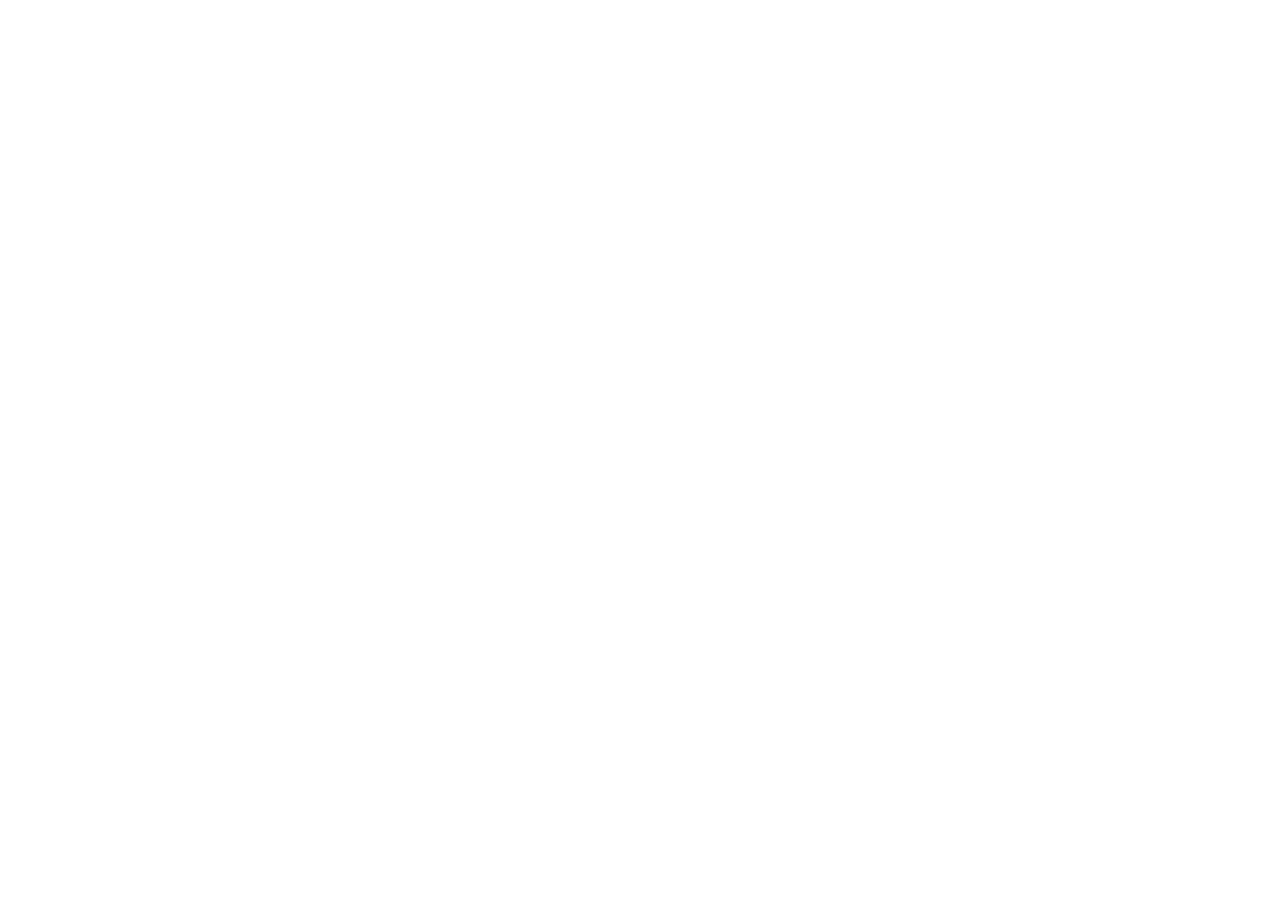
==== Clase_n6_Desafio_Complementario_Barrionuebo_Damian/index.html @ c782f209 "first commit" ====
<!DOCTYPE html>
<html lang="en">
<head>
    <meta charset="UTF-8">
    <meta http-equiv="X-UA-Compatible" content="IE=edge">
    <meta name="viewport" content="width=device-width, initial-scale=1.0">
    <title>Document</title>
    <link rel="stylesheet" href="css/style.css">
</head>
<body>
    <script src="script/main.js"></script>
</body>
</html>
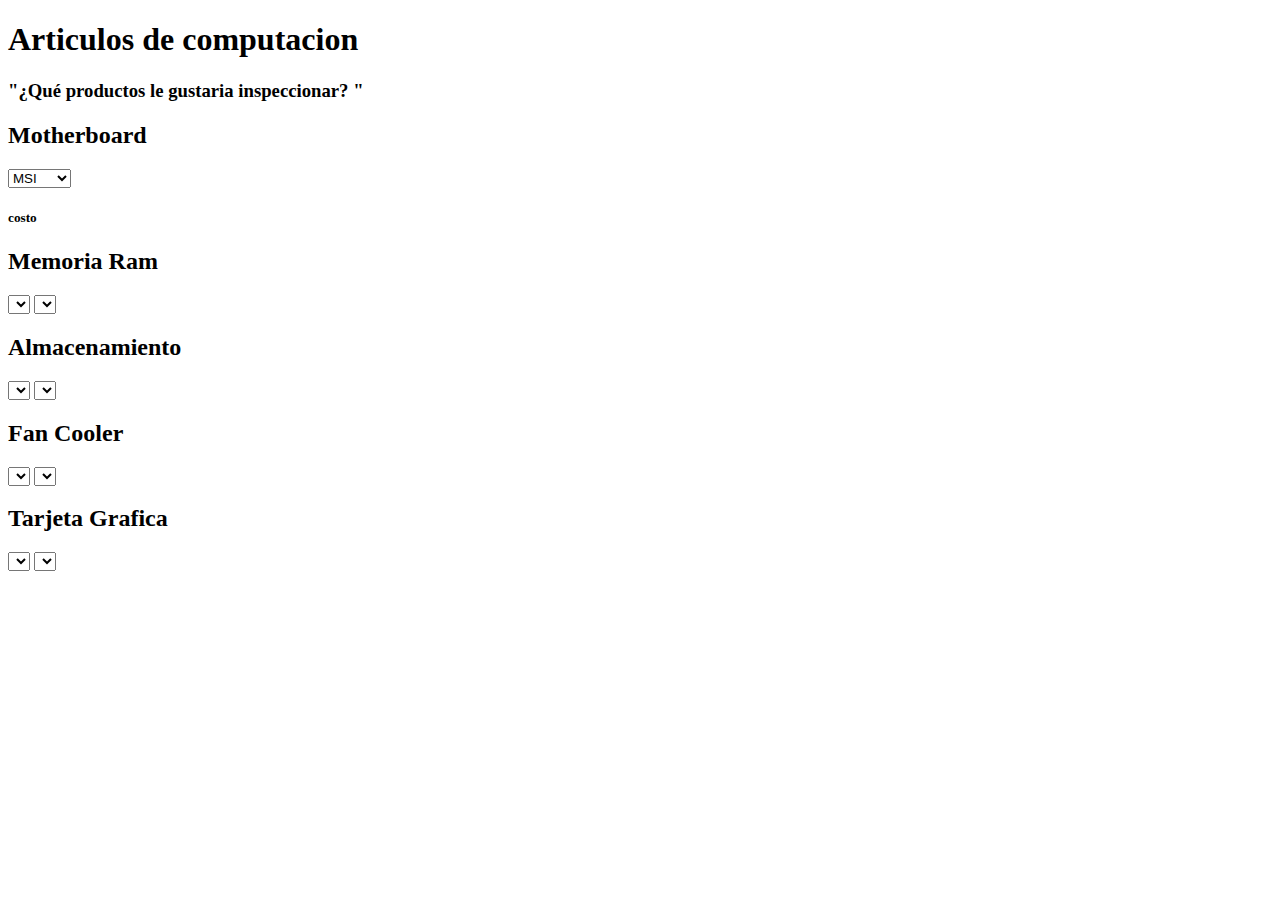
==== commit 1c9cf87f: "firt commit" ====
--- a/Clase_n6_Desafio_Complementario_Barrionuebo_Damian/index.html
+++ b/Clase_n6_Desafio_Complementario_Barrionuebo_Damian/index.html
@@ -8,6 +8,47 @@
     <link rel="stylesheet" href="css/style.css">
 </head>
 <body>
+    <header>
+        <h1>Articulos de computacion</h1>
+        <h3>"¿Qué productos le gustaria inspeccionar? "</h3>
+    </header>
+
+    <main>
+        <div class="categoria">
+            <h2>Motherboard</h2>
+            <select name="mother" id="productos" onchange="seleccion()">
+                <option value="MSI">MSI</option>
+                <option value="Asrock">Asrock</option>
+                <option value="EVGA">EVGA</option>
+                <option value="Asus">Asus</option>
+            </select>
+            <div>
+                <h5 id="costo">costo</h5>
+            </div>
+            
+        </div>
+        <div class="categoria">
+            <h2>Memoria Ram</h2>
+            <select name="" id=""></select>
+            <select name="" id=""></select>
+        </div>
+        <div class="categoria">
+            <h2>Almacenamiento</h2>
+            <select name="" id=""></select>
+            <select name="" id=""></select>
+        </div>
+        <div class="categoria">
+            <h2>Fan Cooler</h2>
+            <select name="" id=""></select>
+            <select name="" id=""></select>
+        </div>
+        <div class="categoria">
+            <h2>Tarjeta Grafica</h2>
+            <select name="" id=""></select>
+            <select name="" id=""></select>
+        </div>
+    </main>
+
     <script src="script/main.js"></script>
 </body>
 </html>